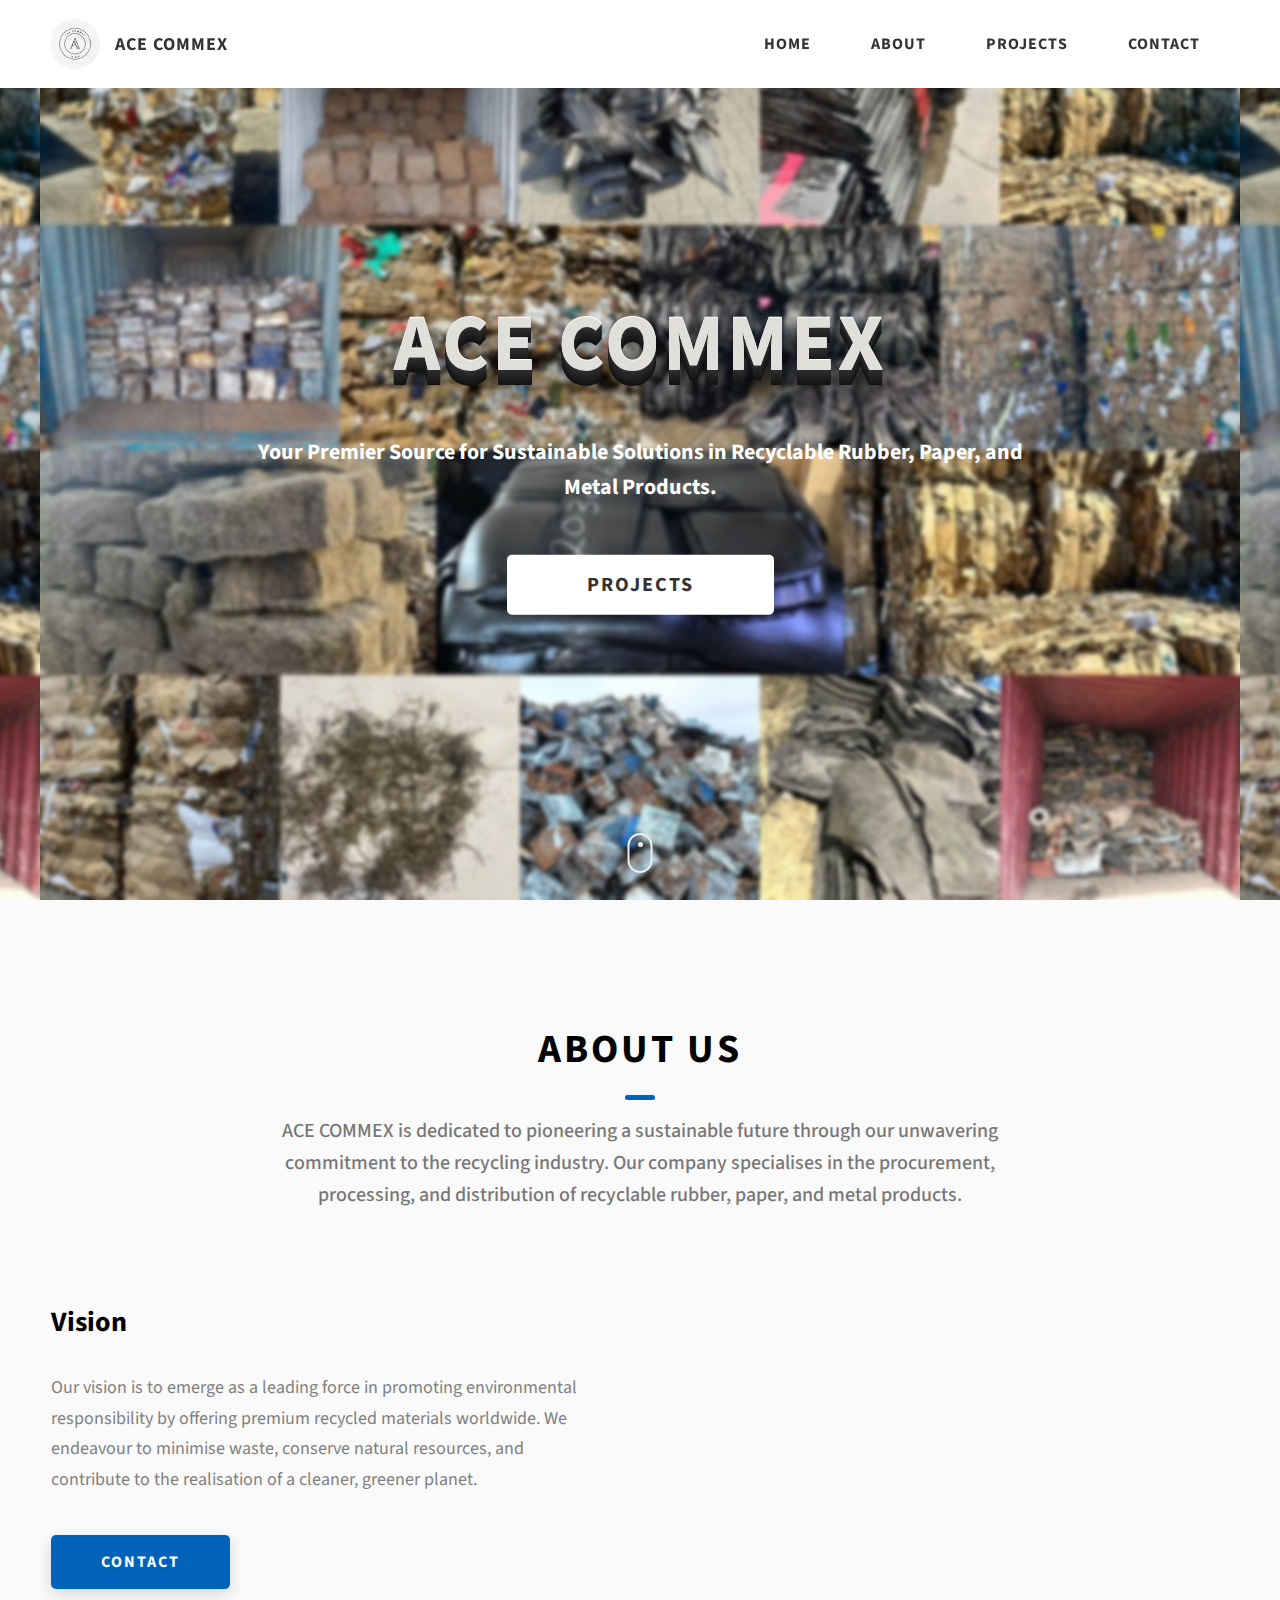
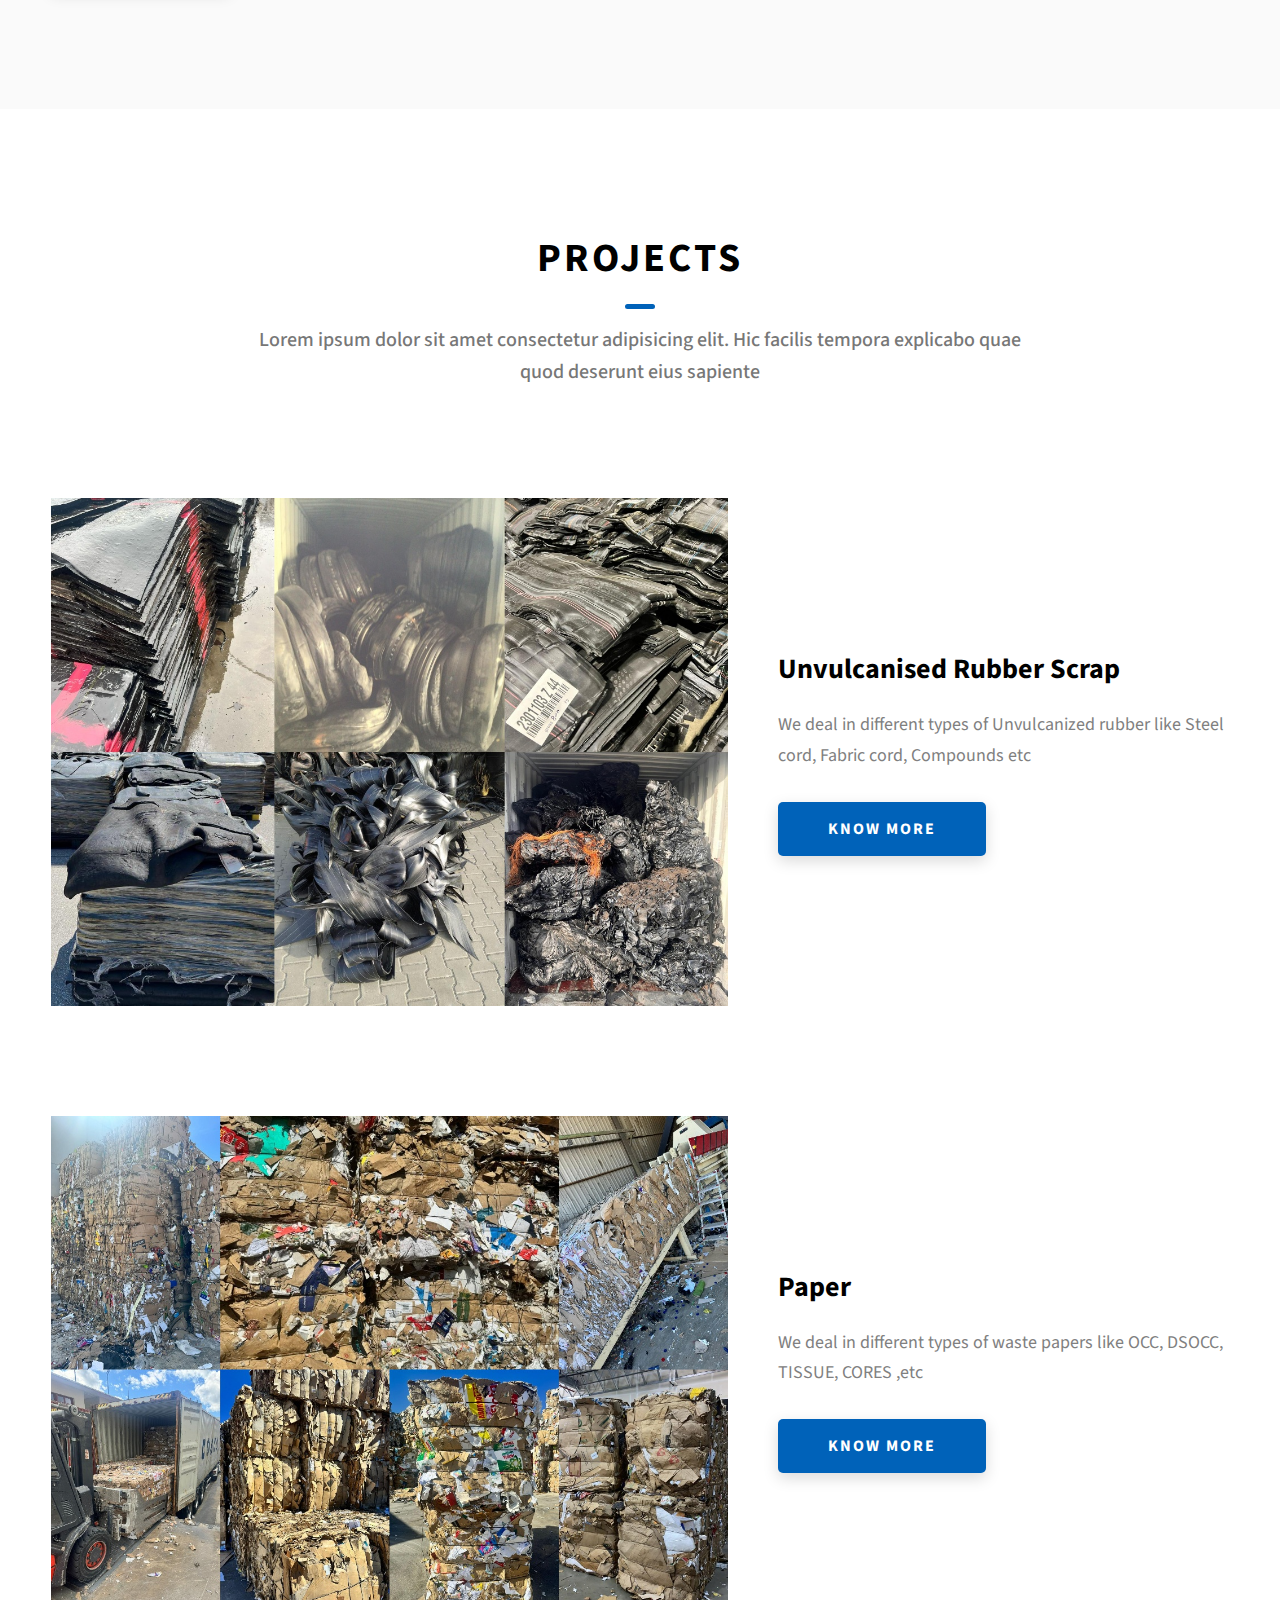
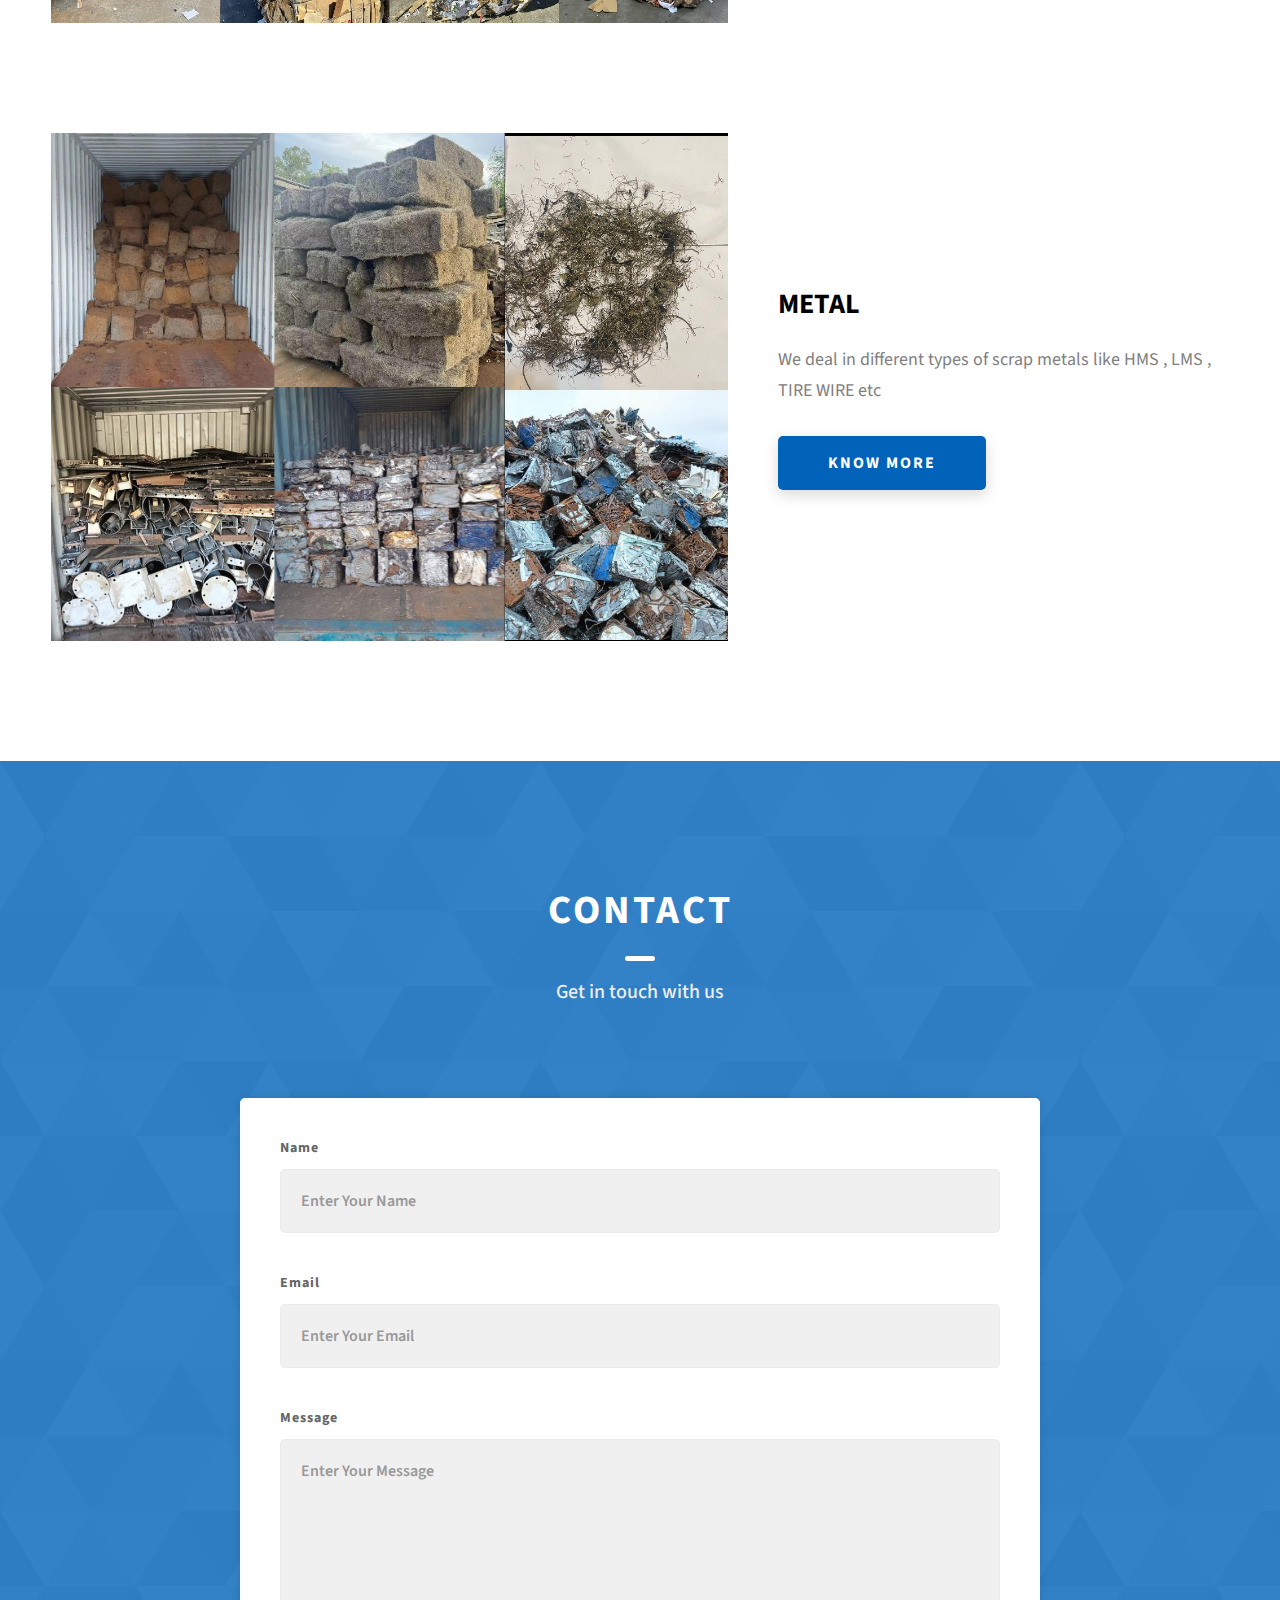
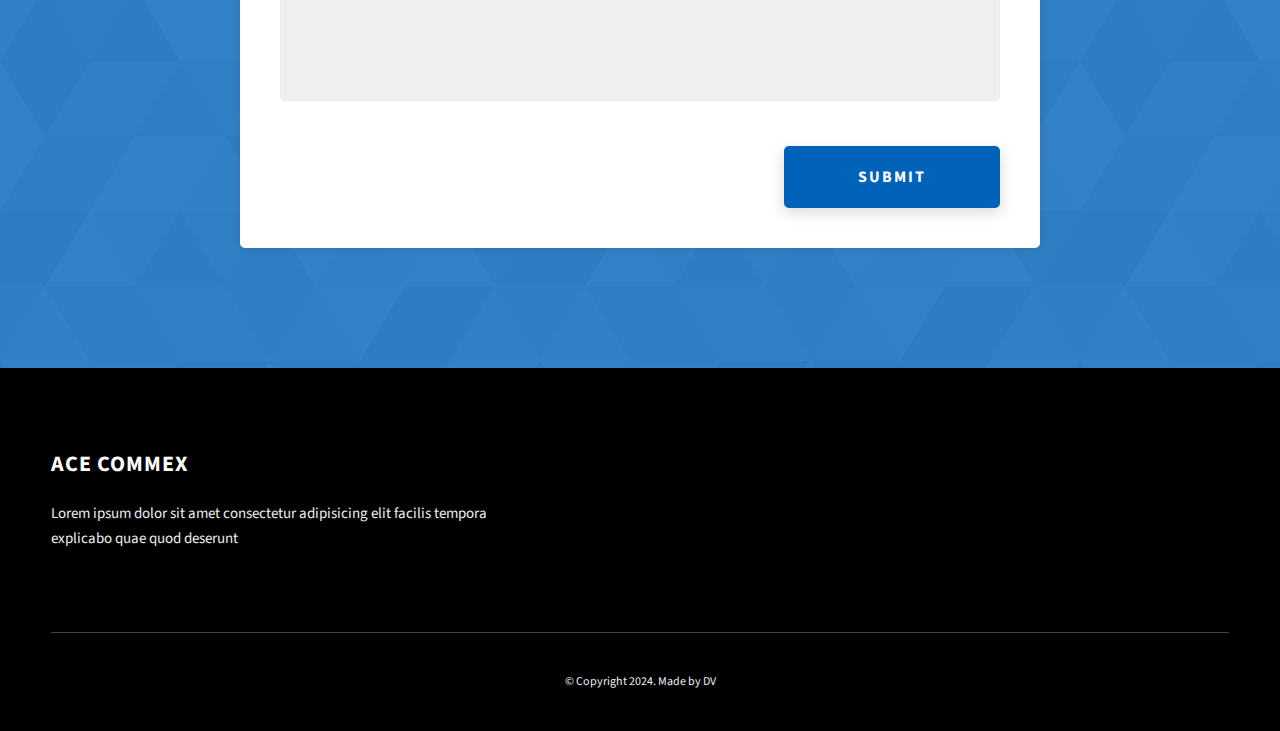
==== index.html @ 1a6a03e4 "first" ====
<!DOCTYPE html>
<html lang="en">
  <head>
    <meta charset="UTF-8" />
    <meta name="viewport" content="width=device-width, initial-scale=1.0" />
    <meta http-equiv="X-UA-Compatible" content="ie=edge" />
    <title>Dopefolio</title>
    <meta name="description" content="Portfolio Template for Developer" />

    <link rel="stylesheet" href="css/style.css" />

    <link rel="preconnect" href="https://fonts.googleapis.com" />
    <link rel="preconnect" href="https://fonts.gstatic.com" crossorigin />
    <link
      href="https://fonts.googleapis.com/css2?family=Source+Sans+Pro:wght@400;600;700;900&display=swap"
      rel="stylesheet"
    />
  </head>
  <body>
    <header class="header">
      <div class="header__content">
        <div class="header__logo-container">
          <div class="header__logo-img-cont">
            <img
              src="./assets/jpeg/logooo.jpg"
              alt="Ram Maheshwari Logo Image"
              class="header__logo-img"
            />
          </div>
          <span class="header__logo-sub">Ace commex</span>
        </div>
        <div class="header__main">
          <ul class="header__links">
            <li class="header__link-wrapper">
              <a href="./index.html" class="header__link"> Home </a>
            </li>
            <li class="header__link-wrapper">
              <a href="./index.html#about" class="header__link">About </a>
            </li>
            <li class="header__link-wrapper">
              <a href="./index.html#projects" class="header__link">
                Projects
              </a>
            </li>
            <li class="header__link-wrapper">
              <a href="./index.html#contact" class="header__link"> Contact </a>
            </li>
          </ul>
          <div class="header__main-ham-menu-cont">
            <img
              src="./assets/svg/ham-menu.svg"
              alt="hamburger menu"
              class="header__main-ham-menu"
            />
            <img
              src="./assets/svg/ham-menu-close.svg"
              alt="hamburger menu close"
              class="header__main-ham-menu-close d-none"
            />
          </div>
        </div>
      </div>
      <div class="header__sm-menu">
        <div class="header__sm-menu-content">
          <ul class="header__sm-menu-links">
            <li class="header__sm-menu-link">
              <a href="./index.html"> Home </a>
            </li>

            <li class="header__sm-menu-link">
              <a href="./index.html#about"> About </a>
            </li>

            <li class="header__sm-menu-link">
              <a href="./index.html#projects"> Projects </a>
            </li>

            <li class="header__sm-menu-link">
              <a href="./index.html#contact"> Contact </a>
            </li>
          </ul>
        </div>
      </div>
    </header>
    <section class="home-hero">
      <div class="home-hero__content">
        <h1 class="heading-primary deepshadow">Ace commex</h1>
        <div class="home-hero__info">
          <p class="text-primary">
            Your Premier Source for Sustainable Solutions in Recyclable Rubber, Paper, and Metal Products.
          </p>
        </div>
        <div class="home-hero__cta">
          <a href="./#projects" class="btn btn--bg">Projects</a>
        </div>
      </div>
      <!-- <div class="home-hero__socials">
        <div class="home-hero__social">
          <a href="#" class="home-hero__social-icon-link">
            <img
              src="./assets/png/linkedin-ico.png"
              alt="icon"
              class="home-hero__social-icon"
            />
          </a>
        </div>
        <div class="home-hero__social">
          <a href="#" class="home-hero__social-icon-link">
            <img
              src="./assets/png/github-ico.png"
              alt="icon"
              class="home-hero__social-icon"
            />
          </a>
        </div>
        <div class="home-hero__social">
          <a href="#" class="home-hero__social-icon-link">
            <img
              src="./assets/png/twitter-ico.png"
              alt="icon"
              class="home-hero__social-icon"
            />
          </a>
        </div>
        <div class="home-hero__social">
          <a href="#" class="home-hero__social-icon-link">
            <img
              src="./assets/png/yt-ico.png"
              alt="icon"
              class="home-hero__social-icon"
            />
          </a>
        </div>
        <div class="home-hero__social">
          <a
            href="#"
            class="home-hero__social-icon-link home-hero__social-icon-link--bd-none"
          >
            <img
              src="./assets/png/insta-ico.png"
              alt="icon"
              class="home-hero__social-icon"
            />
          </a>
        </div>
      </div> -->
      <div class="home-hero__mouse-scroll-cont">
        <div class="mouse"></div>
      </div>
    </section>
    <section id="about" class="about sec-pad">
      <div class="main-container">
        <h2 class="heading heading-sec heading-sec__mb-med">
          <span class="heading-sec__main">About us</span>
          <span class="heading-sec__sub">
            ACE COMMEX  is dedicated to pioneering a sustainable future through our unwavering commitment to the recycling industry. 
            Our company specialises in the procurement, processing, and distribution of recyclable rubber, paper, and metal products.
          </span>
        </h2>
        <div class="about__content">
          <div class="about__content-main">
            <h3 class="about__content-title">Vision</h3>
            <div class="about__content-details">
              <p class="about__content-details-para">
                Our vision is to emerge as a leading force in promoting environmental responsibility by offering premium recycled materials worldwide. 
                We endeavour to minimise waste, conserve natural resources, and contribute to the realisation of a cleaner, greener planet.
              </p>
              <!-- <p class="about__content-details-para">
                I'm a bit of a digital product junky. Over the years, I've used
                hundreds of web and mobile apps in different industries and
                verticals. Feel free to
                <strong>contact</strong> me here.
              </p> -->
            </div>
            <a href="./#contact" class="btn btn--med btn--theme dynamicBgClr"
              >Contact</a
            >
          </div>
          <!-- <div class="about__content-skills">
            <h3 class="about__content-title">My Skills</h3>
            <div class="skills">
              <div class="skills__skill">HTML</div>
              <div class="skills__skill">CSS</div>
              <div class="skills__skill">JavaScript</div>
              <div class="skills__skill">React</div>
              <div class="skills__skill">SASS</div>
              <div class="skills__skill">GIT</div>
              <div class="skills__skill">Shopify</div>
              <div class="skills__skill">Wordpress</div>
              <div class="skills__skill">Google ADS</div>
              <div class="skills__skill">Facebook Ads</div>
              <div class="skills__skill">Android</div>
              <div class="skills__skill">IOS</div>
            </div>
          </div> -->
        </div>
      </div>
    </section>
    <!-- <a href="#" class="scroll-down" address="true"></a> -->
    
    
    <section id="projects" class="projects sec-pad">
      <div class="main-container">
        <h2 class="heading heading-sec heading-sec__mb-bg">
          <span class="heading-sec__main">Projects</span>
          <span class="heading-sec__sub">
            Lorem ipsum dolor sit amet consectetur adipisicing elit. Hic facilis
            tempora explicabo quae quod deserunt eius sapiente
          </span>
        </h2>

        <div class="projects__content">
          <div class="projects__row">
            <div class="projects__row-img-cont">
              <img
                src="./assets/jpeg/collage3.jpg"
                alt="Software Screenshot"
                class="projects__row-img"
                loading="lazy"
              />
            </div>
            <div class="projects__row-content">
              <h3 class="projects__row-content-title">Unvulcanised Rubber Scrap</h3>
              <p class="projects__row-content-desc">
                We deal in different types of Unvulcanized rubber like Steel cord, Fabric cord, Compounds etc
              </p>
              <a
                href="./project-1.html"
                class="btn btn--med btn--theme dynamicBgClr"
                target="_blank"
                >Know More</a
              >
            </div>
          </div>
          <div class="projects__row">
            <div class="projects__row-img-cont">
              <img
              src="./assets/jpeg/collage2.jpg"
              alt="Software Screenshot"
                class="projects__row-img"
                loading="lazy"
              />
            </div>
            <div class="projects__row-content">
              <h3 class="projects__row-content-title">Paper</h3>
              <p class="projects__row-content-desc">
                We deal in different types of waste papers like OCC, DSOCC, TISSUE, CORES ,etc
              </p>
              <a
                href="./project-2.html"
                class="btn btn--med btn--theme dynamicBgClr"
                target="_blank"
                >Know More</a
              >
            </div>
          </div>
          <div class="projects__row">
            <div class="projects__row-img-cont">
              <img
                src="./assets/jpeg/collage.jpg"
                alt="Software Screenshot"
                class="projects__row-img"
                loading="lazy"
              />
            </div>
            <div class="projects__row-content">
              <h3 class="projects__row-content-title">METAL</h3>
              <p class="projects__row-content-desc">
                We deal in different types of scrap metals like HMS , LMS , TIRE WIRE etc
              </p>
              <a
                href="./project-3.html"
                class="btn btn--med btn--theme dynamicBgClr"
                target="_blank"
                >Know More</a
              >
            </div>
          </div>
        </div>
      </div>
    </section>
    <section id="contact" class="contact sec-pad dynamicBg">
      <div class="main-container">
        <h2 class="heading heading-sec heading-sec__mb-med">
          <span class="heading-sec__main heading-sec__main--lt">Contact</span>
          <span class="heading-sec__sub heading-sec__sub--lt">
           Get in touch with us
          </span>
        </h2>
        <div class="contact__form-container">
          <form action="https://api.web3forms.com/submit"  method="POST" class="contact__form">
            <input type="hidden" name="access_key" value="c6e195de-3f0a-4491-9581-ebc31b7818ab">
            <div class="contact__form-field">
              <label class="contact__form-label" for="name">Name</label>
              <input
                required
                placeholder="Enter Your Name"
                type="text"
                class="contact__form-input"
                name="name"
                id="name"
              />
            </div>
            <div class="contact__form-field">
              <label class="contact__form-label" for="email">Email</label>
              <input
                required
                placeholder="Enter Your Email"
                type="text"
                class="contact__form-input"
                name="email"
                id="email"
              />
            </div>
            <div class="contact__form-field">
              <label class="contact__form-label" for="message">Message</label>
              <textarea
                required
                cols="30"
                rows="10"
                class="contact__form-input"
                placeholder="Enter Your Message"
                name="message"
                id="message"
              ></textarea>
            </div>
            <input type="hidden" name="redirect" value="https://web3forms.com/success">
            <button type="submit" class="btn btn--theme contact__btn">
              Submit
            </button>
          </form>
        </div>
      </div>
    </section>
    <footer class="main-footer">
      <div class="main-container">
        <div class="main-footer__upper">
          <!-- <div class="main-footer__row main-footer__row-1">
            <h2 class="heading heading-sm main-footer__heading-sm">
              <span>Social</span>
            </h2>
            <div class="main-footer__social-cont">
              <a target="_blank" rel="noreferrer" href="#">
                <img
                  class="main-footer__icon"
                  src="./assets/png/linkedin-ico.png"
                  alt="icon"
                />
              </a>
              <a target="_blank" rel="noreferrer" href="#">
                <img
                  class="main-footer__icon"
                  src="./assets/png/github-ico.png"
                  alt="icon"
                />
              </a>
              <a target="_blank" rel="noreferrer" href="#">
                <img
                  class="main-footer__icon"
                  src="./assets/png/twitter-ico.png"
                  alt="icon"
                />
              </a>
              <a target="_blank" rel="noreferrer" href="#">
                <img
                  class="main-footer__icon"
                  src="./assets/png/yt-ico.png"
                  alt="icon"
                />
              </a>
              <a target="_blank" rel="noreferrer" href="#">
                <img
                  class="main-footer__icon main-footer__icon--mr-none"
                  src="./assets/png/insta-ico.png"
                  alt="icon"
                />
              </a>
            </div>
          </div> -->
          <div class="main-footer__row main-footer__row-2">
            <h4 class="heading heading-sm text-lt">ACE COMMEX</h4>
            <p class="main-footer__short-desc">
              Lorem ipsum dolor sit amet consectetur adipisicing elit facilis
              tempora explicabo quae quod deserunt
            </p>
          </div>
        </div>

        <!-- If you give me some credit or shoutout here by linking to my website, then it will be a big thing for me and will help me a lot :) -->
        <div class="main-footer__lower">
          &copy; Copyright 2024. Made by DV
          <!-- <a rel="noreferrer" target="_blank" href="https://rammaheshwari.com"
            >Ram Maheshwari</a
          > -->
        </div>
      </div>
    </footer>

    <script src="./index.js"></script>
  </body>
</html>
---- css/style.css ----
/*
0 - 600px:      Phone
600 - 900px:    Tablet portrait
900 - 1200px:   Tablet landscape
[1200 - 1800] is where our normal styles apply
1800px + :      Big desktop
$breakpoint arguement choices:
- phone
- tab-port
- tab-land
- big-desktop

Inside media queries 1em is always 16px i.e 1em = 16px at every screen size only inside media queries

*/
@import url("https://fonts.googleapis.com/css2?family=Lato:wght@900&display=swap");
*,
*::after,
*::before {
  margin: 0;
  padding: 0;
  box-sizing: inherit;
  font-family: inherit; }

html {
  font-size: 62.5%;
  scroll-behavior: smooth; }
  @media only screen and (max-width: 75em) {
    html {
      font-size: 59%; } }
  @media only screen and (max-width: 56.25em) {
    html {
      font-size: 56%; } }
  @media only screen and (min-width: 112.5em) {
    html {
      font-size: 65%; } }

body {
  box-sizing: border-box;
  position: relative;
  line-height: 1.5;
  font-family: sans-serif;
  overflow-x: hidden;
  overflow-y: scroll;
  font-family: 'Source Sans Pro', sans-serif; }

a {
  text-decoration: none;
  color: inherit; }

li {
  list-style: none; }

input:focus,
button:focus,
a:focus,
textarea:focus {
  outline: none; }

button {
  border: none;
  cursor: pointer; }

textarea {
  resize: none; }

  .deepshadow {
    color: #e0dfdc;
    /* background-color: #333; */
    letter-spacing: .1em;
    text-shadow: 
      0 -1px 0 #fff, 
      0 1px 0 #2e2e2e, 
      0 2px 0 #2c2c2c, 
      0 3px 0 #2a2a2a, 
      0 4px 0 #282828, 
      0 5px 0 #262626, 
      0 6px 0 #242424, 
      0 7px 0 #222, 
      0 8px 0 #202020, 
      0 9px 0 #1e1e1e, 
      0 10px 0 #1c1c1c, 
      0 11px 0 #1a1a1a, 
      0 12px 0 #181818, 
      0 13px 0 #161616, 
      0 14px 0 #141414, 
      0 15px 0 #121212, 
      0 22px 30px rgba(0, 0, 0, 0.9);
  }
.heading-primary {
  font-size: 8rem;
  text-transform: uppercase;
  letter-spacing: 3px;
  text-align: center; }
  @media only screen and (max-width: 37.5em) {
    .heading-primary {
      font-size: 4.5rem; } }

.heading-sec__mb-bg {
  margin-bottom: 11rem; }
  @media only screen and (max-width: 56.25em) {
    .heading-sec__mb-bg {
      margin-bottom: 8rem; } }

.heading-sec__mb-med {
  margin-bottom: 9rem; }
  @media only screen and (max-width: 56.25em) {
    .heading-sec__mb-med {
      margin-bottom: 8rem; } }

.heading-sec__main {
  display: block;
  font-size: 4rem;
  text-transform: uppercase;
  letter-spacing: 1px;
  letter-spacing: 3px;
  text-align: center;
  margin-bottom: 3.5rem;
  position: relative; }
  .heading-sec__main--lt {
    color: #fff; }
    .heading-sec__main--lt::after {
      content: '';
      background: #fff !important; }
  .heading-sec__main::after {
    content: '';
    position: absolute;
    top: calc(100% + 1.5rem);
    height: 5px;
    width: 3rem;
    background: #0062b9;
    left: 50%;
    transform: translateX(-50%);
    border-radius: 5px; }
    @media only screen and (max-width: 37.5em) {
      .heading-sec__main::after {
        top: calc(100% + 1.2rem); } }

.heading-sec__sub {
  display: block;
  text-align: center;
  color: #777;
  font-size: 2rem;
  font-weight: 500;
  max-width: 80rem;
  margin: auto;
  line-height: 1.6; }
  @media only screen and (max-width: 37.5em) {
    .heading-sec__sub {
      font-size: 1.8rem; } }
  .heading-sec__sub--lt {
    color: #eee; }

.heading-sm {
  font-size: 2.2rem;
  text-transform: uppercase;
  letter-spacing: 1px; }

.main-container {
  max-width: 120rem;
  margin: auto;
  width: 92%; }

.btn {
  background: #fff;
  color: #333;
  text-transform: uppercase;
  letter-spacing: 2px;
  display: inline-block;
  font-weight: 700;
  border-radius: 5px;
  box-shadow: 0 5px 15px 0 rgba(0, 0, 0, 0.15);
  transition: transform .3s; }
  .btn:hover {
    transform: translateY(-3px); }
  .btn--bg {
    padding: 1.5rem 8rem;
    font-size: 2rem; }
  .btn--med {
    padding: 1.5rem 5rem;
    font-size: 1.6rem; }
  .btn--theme {
    background: #0062b9;
    color: #fff; }
  .btn--theme-inv {
    color: #0062b9;
    background: #fff;
    border: 2px solid #0062b9;
    box-shadow: none;
    padding: calc(1.5rem - 2px) calc(5rem - 2px); }

.sec-pad {
  padding: 12rem 0; }
  @media only screen and (max-width: 56.25em) {
    .sec-pad {
      padding: 8rem 0; } }

.text-primary {
  color: #fff;
  font-size: 2.2rem;
  
  font-weight: 700;

  text-align: center;
  width: 100%;
  line-height: 1.6; }
  @media only screen and (max-width: 37.5em) {
    .text-primary {
      font-size: 2rem; } }

.d-none {
  display: none; }

.dash{
  font-size: 13px;
  padding: 3px;

}

.home-hero {
  color: #fff;
  /* background: linear-gradient(to right, rgba(0, 98, 185, 0.8), rgba(0, 98, 185, 0.8)), url(../../assets/svg/common-bg.svg); */
  background-image:url(../assets/jpeg/collage6\ \(1\).jpg);
  
  /* -webkit-filter: blur(8px); */
  background-position: center;
  height: 100vh;
  min-height: 80rem;
  max-height: 120rem;
  position: relative; }
  @media only screen and (max-width: 37.5em) {
    .home-hero {
      height: unset;
      min-height: unset; } }
  .home-hero__socials {
    position: absolute;
    top: 50%;
    border: 2px solid #eee;
    border-left: 2px solid #eee;
    transform: translateY(-50%); }
    @media only screen and (max-width: 56.25em) {
      .home-hero__socials {
        display: none; } }
  .home-hero__mouse-scroll-cont {
    position: absolute;
    bottom: 3%;
    left: 50%;
    transform: translateX(-50%); }
    @media only screen and (max-width: 37.5em) {
      .home-hero__mouse-scroll-cont {
        display: none; } }
  .home-hero__social {
    width: 5rem; }
  .home-hero__social-icon-link {
    width: 100%;
    display: block;
    padding: 1.2rem;
    border-bottom: 2px solid #eee;
    transition: background .3s; }
    .home-hero__social-icon-link:hover {
      background: rgba(255, 255, 255, 0.1); }
    .home-hero__social-icon-link--bd-none {
      border-bottom: 0; }
  .home-hero__social-icon {
    width: 100%; }
  .home-hero__content {
    position: absolute;
    top: 50%;
    left: 50%;
    transform: translate(-50%, -50%);
    max-width: 90rem;
    width: 92%; }
    @media only screen and (max-width: 37.5em) {
      .home-hero__content {
        padding: 19rem 0 13rem 0;
        margin: auto;
        position: static;
        transform: translate(0, 0); } }
  .home-hero__info {
    margin: 3rem auto 0 auto;
    max-width: 80rem; }
  .home-hero__cta {
    margin-top: 5rem;
    text-align: center; }

.about {
  background: #fafafa; }
  .about__content {
    display: grid;
    grid-template-columns: 1fr 1fr;
    grid-gap: 10rem; }
    @media only screen and (max-width: 56.25em) {
      .about__content {
        grid-template-columns: 1fr;
        grid-gap: 8rem; } }
    .about__content-title {
      font-weight: 700;
      font-size: 2.8rem;
      margin-bottom: 3rem; }
      @media only screen and (max-width: 37.5em) {
        .about__content-title {
          font-size: 2.4rem; } }
    .about__content-details-para {
      font-size: 1.8rem;
      color: grey;
      max-width: 60rem;
      line-height: 1.7;
      margin-bottom: 1rem; }
      .about__content-details-para--hl {
        font-weight: 700;
        margin: 0 3px; }
      .about__content-details-para:last-child {
        margin-bottom: 4rem; }

.projects__row {
  display: grid;
  grid-template-columns: 1.5fr 1fr;
  grid-gap: 5rem;
  margin-bottom: 11rem; }
  @media only screen and (max-width: 56.25em) {
    .projects__row {
      grid-template-columns: 1fr;
      grid-gap: 2rem;
      margin-bottom: 8rem; } }
  @media only screen and (max-width: 56.25em) {
    .projects__row {
      text-align: center; } }
  .projects__row:last-child {
    margin-bottom: 0; }
  .projects__row-img-cont {
    overflow: hidden; }
  .projects__row-img {
    width: 100%;
    display: block;
    object-fit: cover; }
  .projects__row-content {
    padding: 2rem 0;
    display: flex;
    justify-content: center;
    flex-direction: column;
    align-items: flex-start; }
    @media only screen and (max-width: 56.25em) {
      .projects__row-content {
        align-items: center; } }
    .projects__row-content-title {
      font-weight: 700;
      font-size: 2.8rem;
      margin-bottom: 2rem; }
      @media only screen and (max-width: 37.5em) {
        .projects__row-content-title {
          font-size: 2.4rem; } }
    .projects__row-content-desc {
      font-size: 1.8rem;
      color: grey;
      max-width: 60rem;
      line-height: 1.7;
      margin-bottom: 3rem; }
      @media only screen and (max-width: 37.5em) {
        .projects__row-content-desc {
          font-size: 1.7rem; } }

.contact {
  background: linear-gradient(to right, rgba(0, 98, 185, 0.8), rgba(0, 98, 185, 0.8)), url(../../assets/svg/common-bg.svg);
  background-size: cover;
  background-position: center; }
  .contact__form-container {
    box-shadow: 0 0 10px rgba(0, 0, 0, 0.1);
    background: white;
    padding: 4rem;
    margin-top: 6rem;
    max-width: 80rem;
    text-align: right;
    width: 95%;
    border-radius: 5px;
    margin: 5rem auto 0 auto; }
    @media only screen and (max-width: 37.5em) {
      .contact__form-container {
        padding: 3rem; } }
  .contact__form-field {
    margin-bottom: 4rem; }
    @media only screen and (max-width: 37.5em) {
      .contact__form-field {
        margin-bottom: 3rem; } }
  .contact__form-label {
    color: #666;
    font-size: 1.4rem;
    letter-spacing: 1px;
    font-weight: 700;
    margin-bottom: 1rem;
    display: block;
    text-align: left; }
  .contact__form-input {
    color: #333;
    padding: 2rem;
    width: 100%;
    border: 1px solid #ebebeb;
    font-size: 1.6rem;
    letter-spacing: 0px;
    background: #f0f0f0;
    border-radius: 5px;
    font-weight: 600;
    /* Code for Modern Browsers */
    /* Code for WebKit, Blink, Edge */
    /* Code for Internet Explorer 10-11 */
    /* Code for Microsoft Edge */
    /* Code for Mozilla Firefox 4 to 18 */
    /* Code for Mozilla Firefox 19+ */ }
    .contact__form-input::placeholder {
      color: #999;
      font-weight: 600;
      font-size: 1.6rem; }
    .contact__form-input::-webkit-input-placeholder {
      color: #999;
      font-weight: 600;
      font-size: 1.6rem; }
    .contact__form-input:-ms-input-placeholder {
      color: #999;
      font-weight: 600;
      font-size: 1.6rem; }
    .contact__form-input::-ms-input-placeholder {
      color: #999;
      font-weight: 600;
      font-size: 1.6rem; }
    .contact__form-input:-moz-placeholder {
      opacity: 1;
      color: #999;
      font-weight: 600;
      font-size: 1.6rem; }
    .contact__form-input::-moz-placeholder {
      opacity: 1;
      color: #999;
      font-weight: 600;
      font-size: 1.6rem; }
  .contact__btn {
    width: 30%;
    padding: 2rem 4rem;
    font-size: 1.6rem; }
    @media only screen and (max-width: 37.5em) {
      .contact__btn {
        width: 100%; } }

        .left{
          background-color: #0062b9;
        }
        .right{
          background-color: #000;
        }
.project-cs-hero {
  color: #fff;
  /* background: linear-gradient(to right, rgba(0, 98, 185, 0.8), rgba(0, 98, 185, 0.8)), url(../../assets/svg/common-bg.svg); */
  background-size: cover;
  background-position: center;
  position: relative; 
}
  @media only screen and (max-width: 37.5em) {
    .project-cs-hero {
      height: unset;
      min-height: unset; } }
  .project-cs-hero__content {
    padding: 25rem 0 17rem 0;
    max-width: 90rem;
    width: 92%;
    margin: auto; }
    @media only screen and (max-width: 37.5em) {
      .project-cs-hero__content {
        padding: 19rem 0 13rem 0;
        margin: auto;
        position: static;
        transform: translate(0, 0); } }
  .project-cs-hero__info {
    margin: 3rem auto 0 auto;
    max-width: 80rem; }
  .project-cs-hero__cta {
    margin-top: 5rem;
    text-align: center; }

.project-details__content {
  padding: 8rem 0;
  max-width: 90rem;
  margin: auto; }
  .project-details__content-title {
    font-weight: 700;
    font-size: 2.8rem;
    margin-bottom: 3rem; }
    @media only screen and (max-width: 37.5em) {
      .project-details__content-title {
        font-size: 2.4rem; } }

.project-details__showcase-img-cont {
  width: 100%;
  margin-bottom: 6rem; }

.project-details__showcase-img {
  width: 100%; }

.project-details__content-main {
  width: 100%;
  max-width: 70rem;
  margin: auto; }

.project-details__desc {
  margin: 0 0 7rem 0; }
  .project-details__desc-para {
    font-size: 1.8rem;
    line-height: 1.7;
    color: grey;
    margin-bottom: 2rem; }


    .scroll-down {
      opacity: 1;
      -webkit-transition: all .5s ease-in 3s;
      transition: all .5s ease-in 3s;
    }
    
    .scroll-down {
      position: absolute;
      bottom: 30px;
      left: 50%;
      margin-left: -16px;
      display: block;
      width: 32px;
      height: 32px;
      border: 2px solid #780000;
      background-size: 14px auto;
      border-radius: 50%;
      z-index: 2;
      -webkit-animation: bounce 2s infinite 2s;
      animation: bounce 2s infinite 2s;
      -webkit-transition: all .2s ease-in;
      transition: all .2s ease-in;
      transform: scale(1)
    }
    
    .scroll-down:before {
        position: absolute;
        top: calc(50% - 8px);
        left: calc(50% - 6px);
        transform: rotate(-45deg);
        display: block;
        width: 12px;
        height: 12px;
        content: "";
        border: 2px solid white;
        border-width: 0px 0 2px 2px;
    }
    
    @keyframes bounce {
      0%,
      100%,
      20%,
      50%,
      80% {
        -webkit-transform: translateY(0);
        -ms-transform: translateY(0);
        transform: translateY(0);
      }
      40% {
        -webkit-transform: translateY(-10px);
        -ms-transform: translateY(-10px);
        transform: translateY(-10px);
      }
      60% {
        -webkit-transform: translateY(-5px);
        -ms-transform: translateY(-5px);
        transform: translateY(-5px);
      }
    }



    

.project-details__tools-used {
  margin: 0 0 7rem 0; }
  .project-details__tools-used-list {
    display: flex;
    flex-wrap: wrap; }
  .project-details__tools-used-item {
    padding: 1rem 2rem;
    margin-bottom: 1.5rem;
    margin-right: 1.5rem;
    font-size: 1.6rem;
    background: rgba(153, 153, 153, 0.2);
    border-radius: 5px;
    font-weight: 600;
    color: #777; }

.project-details__links {
  margin: 0 0; }
  .project-details__links-btn {
    margin-right: 2rem; }
    @media only screen and (max-width: 37.5em) {
      .project-details__links-btn {
        margin-right: 0;
        width: 70%;
        margin-bottom: 2rem;
        text-align: center; } }
    .project-details__links-btn:last-child {
      margin: 0; }
      @media only screen and (max-width: 37.5em) {
        .project-details__links-btn:last-child {
          margin: 0; } }

.header {
  position: fixed;
  width: 100%;
  z-index: 1000;
  background: #000;
  background: #fff;
  box-shadow: 0 10px 100px rgba(0, 0, 0, 0.1); }
  .header__content {
    display: flex;
    align-items: center;
    justify-content: space-between;
    padding: 1rem 5rem; }
    @media only screen and (max-width: 56.25em) {
      .header__content {
        padding: 0 2rem; } }
  .header__logo-container {
    display: flex;
    align-items: center;
    cursor: pointer;
    color: #333;
    transition: color .3s; }
    .header__logo-container:hover {
      color: #0062b9; }
  .header__logo-img-cont {
    width: 5rem;
    height: 5rem;
    border-radius: 50px;
    overflow: hidden;
    margin-right: 1.5rem;
    background: #0062b9; }
    @media only screen and (max-width: 56.25em) {
      .header__logo-img-cont {
        width: 4.5rem;
        height: 4.5rem;
        margin-right: 1.2rem; } }
  .header__logo-img {
    width: 100%;
    height: 100%;
    object-fit: cover;
    object-position: center;
    display: block; }
  .header__logo-sub {
    font-size: 1.8rem;
    text-transform: uppercase;
    font-weight: 700;
    letter-spacing: 1px; }
  .header__links {
    display: flex; }
    @media only screen and (max-width: 37.5em) {
      .header__links {
        display: none; } }
  .header__link {
    padding: 2.2rem 3rem;
    display: inline-block;
    font-size: 1.6rem;
    color: #333;
    text-transform: uppercase;
    letter-spacing: 1px;
    font-weight: 700;
    transition: color .3s; }
    .header__link:hover {
      color: #0062b9; }
    @media only screen and (max-width: 56.25em) {
      .header__link {
        padding: 3rem 1.8rem;
        font-size: 1.5rem; } }
  .header__main-ham-menu-cont {
    display: none;
    width: 3rem;
    padding: 2.2rem 0; }
    @media only screen and (max-width: 37.5em) {
      .header__main-ham-menu-cont {
        display: block; } }
  .header__main-ham-menu {
    width: 100%; }
  .header__main-ham-menu-close {
    width: 100%; }
  .header__sm-menu {
    background: #fff;
    position: absolute;
    width: 100%;
    top: 100%;
    visibility: hidden;
    opacity: 0;
    transition: all .3s;
    box-shadow: 0px 5px 5px 0px rgba(0, 0, 0, 0.1);
    -webkit-box-shadow: 0px 5px 5px 0px rgba(0, 0, 0, 0.1);
    -moz-box-shadow: 0px 5px 5px 0px rgba(0, 0, 0, 0.1); }
    .header__sm-menu--active {
      visibility: hidden;
      opacity: 0; }
      @media only screen and (max-width: 37.5em) {
        .header__sm-menu--active {
          visibility: visible;
          opacity: 1; } }
  .header__sm-menu-link a {
    display: block;
    text-decoration: none;
    padding: 2.5rem 3rem;
    font-size: 1.6rem;
    color: #333;
    text-align: right;
    border-bottom: 1px solid #eee;
    font-weight: 700;
    text-transform: uppercase;
    letter-spacing: 2px;
    transition: color .3s; }
    .header__sm-menu-link a:hover {
      color: #0062b9; }
  .header__sm-menu-link:first-child a {
    border-top: 1px solid #eee; }
  .header__sm-menu-link-last {
    border-bottom: 0; }

.main-footer {
  background: #000;
  color: #fff; }
  .main-footer__upper {
    display: flex;
    justify-content: space-between;
    padding: 8rem 0; }
    @media only screen and (max-width: 56.25em) {
      .main-footer__upper {
        padding: 6rem 0; } }
    @media only screen and (max-width: 37.5em) {
      .main-footer__upper {
        display: block; } }
  .main-footer__row-1 {
    order: 2; }
    @media only screen and (max-width: 56.25em) {
      .main-footer__row-1 {
        margin-bottom: 5rem; } }
  .main-footer__row-2 {
    width: 40%;
    order: 1;
    max-width: 50rem; }
    @media only screen and (max-width: 56.25em) {
      .main-footer__row-2 {
        width: 100%; } }
  .main-footer__short-desc {
    margin-top: 2rem;
    color: #eee;
    font-size: 1.5rem;
    line-height: 1.7; }
  .main-footer__social-cont {
    margin-top: 2rem; }
  .main-footer__icon {
    margin-right: 1rem;
    width: 2.5rem; }
    .main-footer__icon--mr-none {
      margin-right: 0; }
  .main-footer__lower {
    padding: 4rem 0;
    border-top: 1px solid #444;
    color: #eee;
    font-size: 1.2rem;
    text-align: left;
    text-align: center; }
    .main-footer__lower a {
      text-decoration: underline;
      font-weight: bold;
      margin-left: 2px; }
    @media only screen and (max-width: 56.25em) {
      .main-footer__lower {
        padding: 3.5rem 0; } }

.skills {
  display: flex;
  flex-wrap: wrap; }
  .skills__skill {
    padding: 1rem 2rem;
    margin-bottom: 1.5rem;
    margin-right: 1.5rem;
    font-size: 1.6rem;
    background: rgba(153, 153, 153, 0.2);
    border-radius: 5px;
    font-weight: 600;
    color: #777; }

.mouse {
  width: 25px;
  height: 40px;
  border: 2px solid #eee;
  border-radius: 60px;
  position: relative;
  overflow: hidden; }
  .mouse::before {
    content: '';
    width: 5px;
    height: 5px;
    position: absolute;
    top: 7px;
    left: 50%;
    transform: translateX(-50%);
    background-color: #eee;
    border-radius: 50%;
    opacity: 1;
    animation: wheel 1.3s infinite;
    -webkit-animation: wheel 1.3s infinite; }

@keyframes wheel {
  to {
    opacity: 0;
    top: 27px; } }

@-webkit-keyframes wheel {
  to {
    opacity: 0;
    top: 27px; } }
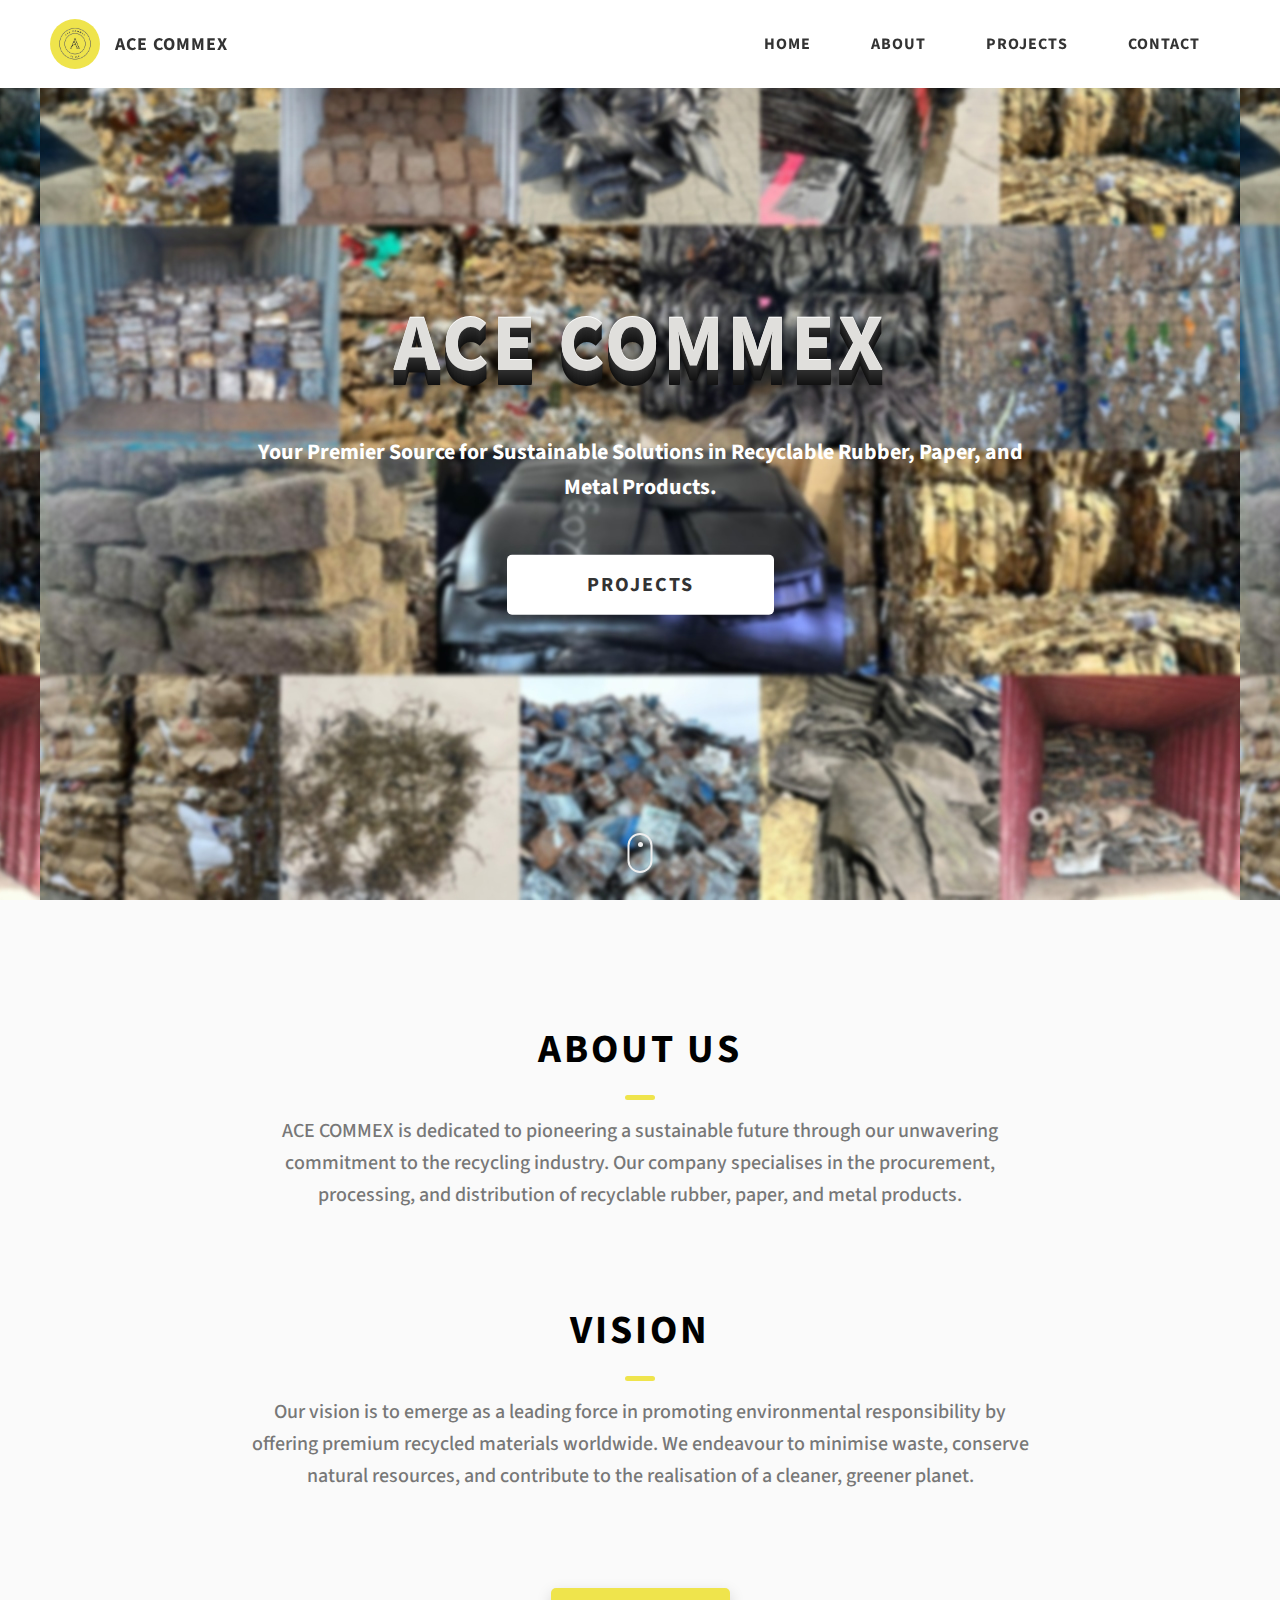
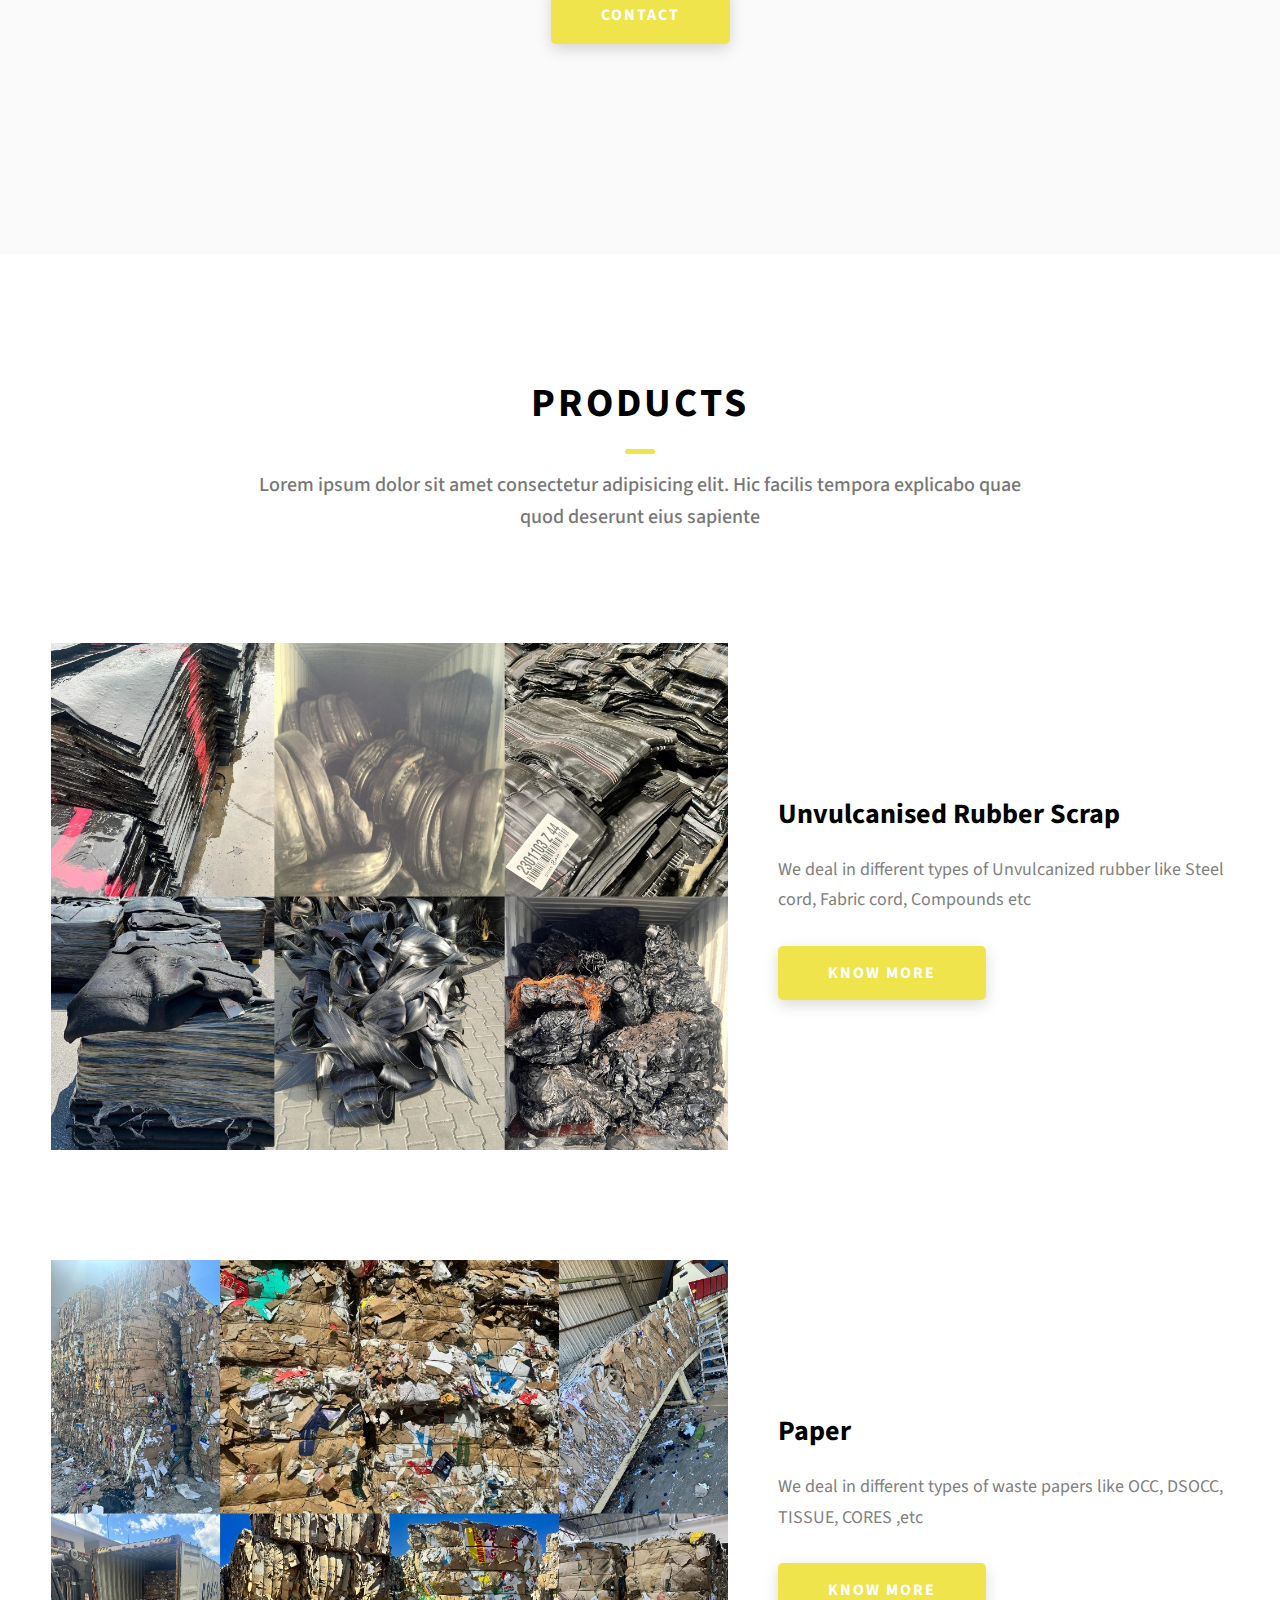
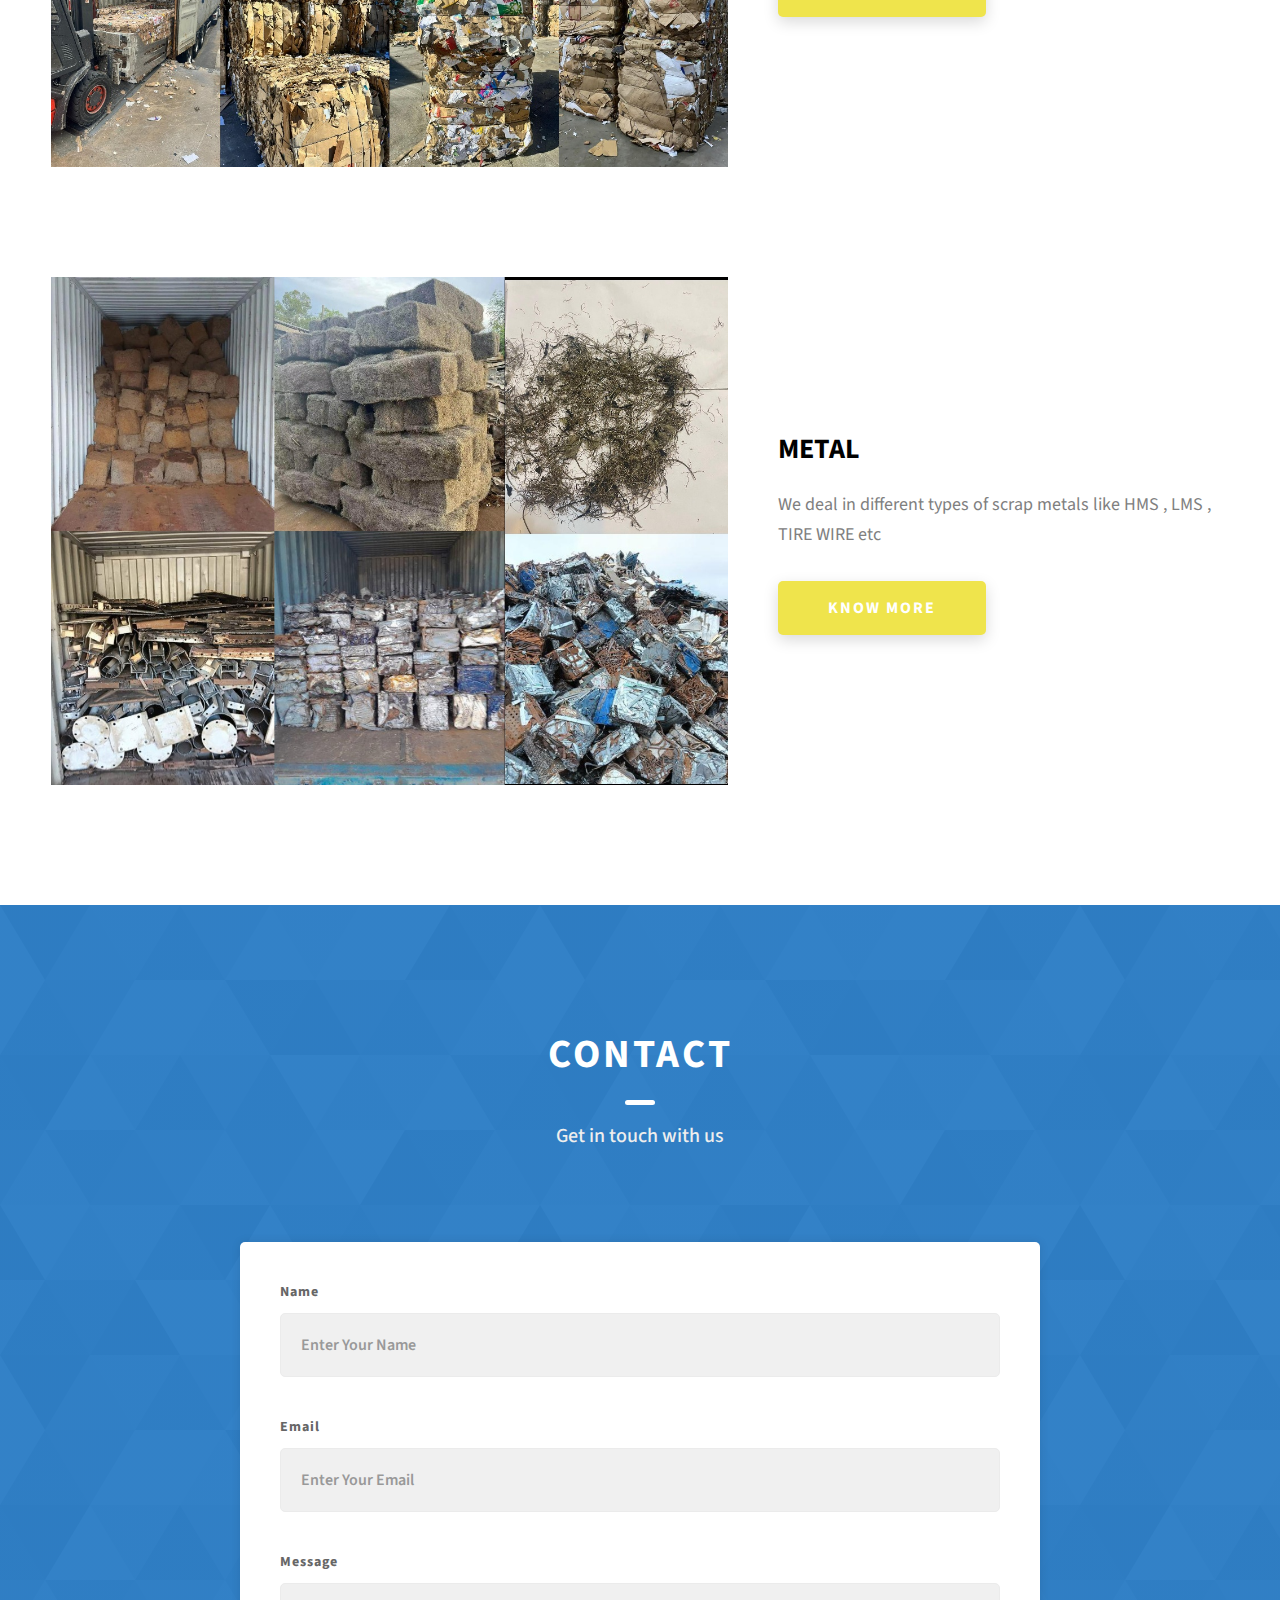
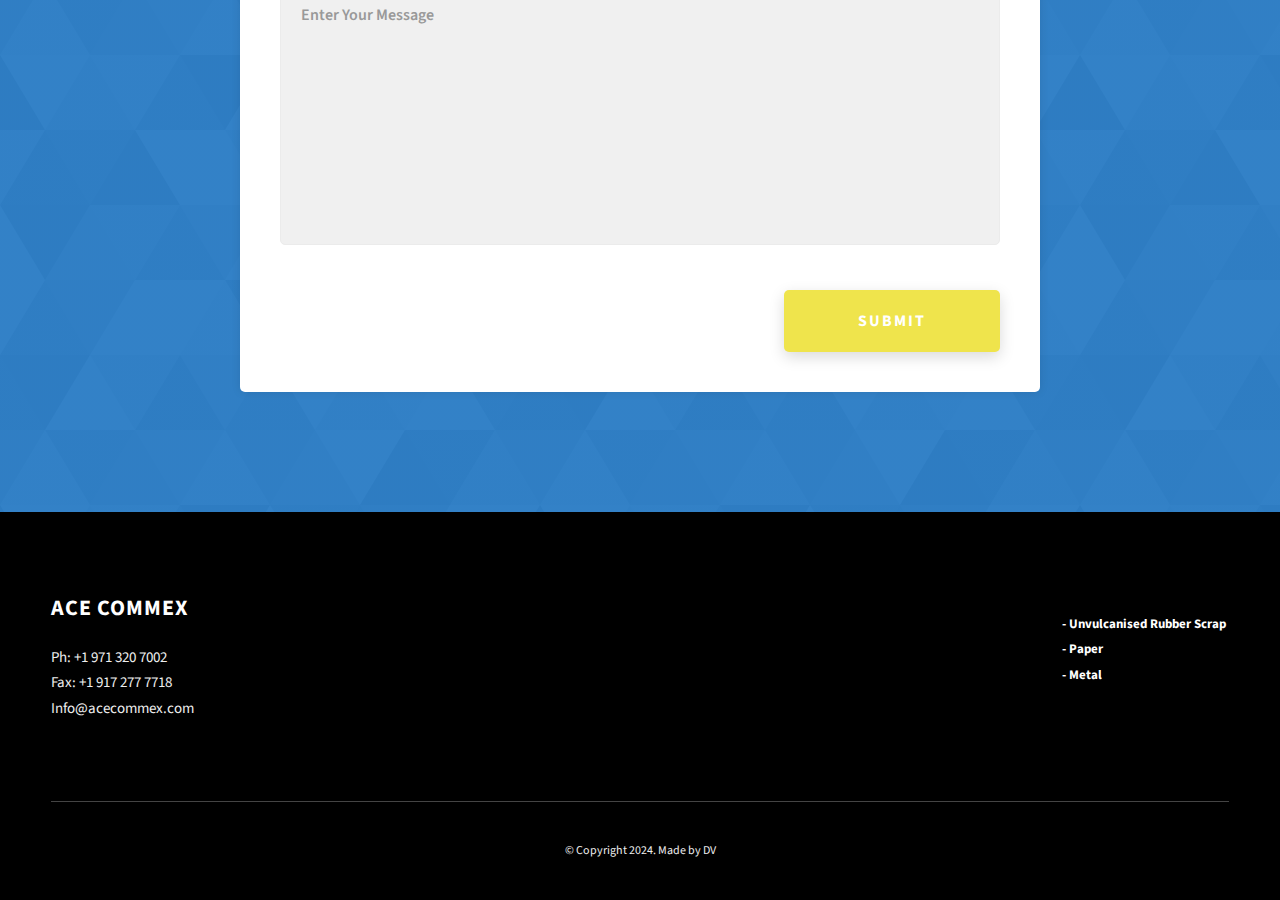
==== commit 5ac2d67f: "fourth" ====
--- a/index.html
+++ b/index.html
@@ -22,12 +22,14 @@
         <div class="header__logo-container">
           <div class="header__logo-img-cont">
             <img
-              src="./assets/jpeg/logooo.jpg"
+              src="./assets/jpeg/logooo (1).jpg"
               alt="Ram Maheshwari Logo Image"
               class="header__logo-img"
             />
           </div>
-          <span class="header__logo-sub">Ace commex</span>
+          <a target="_blank" href="./index.html">
+            <span  class="header__logo-sub">Ace commex</span>
+          </a>
         </div>
         <div class="header__main">
           <ul class="header__links">
@@ -72,7 +74,7 @@
             </li>
 
             <li class="header__sm-menu-link">
-              <a href="./index.html#projects"> Projects </a>
+              <a href="./index.html#projects"> Products </a>
             </li>
 
             <li class="header__sm-menu-link">
@@ -157,14 +159,26 @@
             Our company specialises in the procurement, processing, and distribution of recyclable rubber, paper, and metal products.
           </span>
         </h2>
+        <h2 class="heading heading-sec heading-sec__mb-med">
+          <span class="heading-sec__main">Vision</span>
+          <span class="heading-sec__sub">
+            Our vision is to emerge as a leading force in promoting environmental responsibility by offering premium recycled materials worldwide. 
+We endeavour to minimise waste, conserve natural resources, and contribute to the realisation of a cleaner, greener planet. <br><br><br><br>
+            <a href="./#contact" class="btn btn--med btn--theme dynamicBgClr"
+              >Contact</a
+            >
+          </span>
+          
+        </h2>
+        
         <div class="about__content">
           <div class="about__content-main">
-            <h3 class="about__content-title">Vision</h3>
+            <!-- <h3 class="about__content-title">Vision</h3> -->
             <div class="about__content-details">
-              <p class="about__content-details-para">
+              <!-- <p class="about__content-details-para">
                 Our vision is to emerge as a leading force in promoting environmental responsibility by offering premium recycled materials worldwide. 
                 We endeavour to minimise waste, conserve natural resources, and contribute to the realisation of a cleaner, greener planet.
-              </p>
+              </p> -->
               <!-- <p class="about__content-details-para">
                 I'm a bit of a digital product junky. Over the years, I've used
                 hundreds of web and mobile apps in different industries and
@@ -172,9 +186,8 @@
                 <strong>contact</strong> me here.
               </p> -->
             </div>
-            <a href="./#contact" class="btn btn--med btn--theme dynamicBgClr"
-              >Contact</a
-            >
+            
+            
           </div>
           <!-- <div class="about__content-skills">
             <h3 class="about__content-title">My Skills</h3>
@@ -202,7 +215,7 @@
     <section id="projects" class="projects sec-pad">
       <div class="main-container">
         <h2 class="heading heading-sec heading-sec__mb-bg">
-          <span class="heading-sec__main">Projects</span>
+          <span class="heading-sec__main">Products</span>
           <span class="heading-sec__sub">
             Lorem ipsum dolor sit amet consectetur adipisicing elit. Hic facilis
             tempora explicabo quae quod deserunt eius sapiente
@@ -332,61 +345,69 @@
         </div>
       </div>
     </section>
+    <div class="footer"></div>
     <footer class="main-footer">
       <div class="main-container">
         <div class="main-footer__upper">
-          <!-- <div class="main-footer__row main-footer__row-1">
+          <div class="main-footer__row main-footer__row-1">
             <h2 class="heading heading-sm main-footer__heading-sm">
-              <span>Social</span>
+              <!-- <span>Social</span> -->
             </h2>
             <div class="main-footer__social-cont">
               <a target="_blank" rel="noreferrer" href="#">
-                <img
+                <!-- <img
                   class="main-footer__icon"
                   src="./assets/png/linkedin-ico.png"
                   alt="icon"
-                />
+                /> -->
               </a>
               <a target="_blank" rel="noreferrer" href="#">
-                <img
+                <!-- <img
                   class="main-footer__icon"
                   src="./assets/png/github-ico.png"
                   alt="icon"
-                />
-              </a>
-              <a target="_blank" rel="noreferrer" href="#">
-                <img
+                /> -->
+              </a>
+              <a target="_blank" href="./project-1.html">
+                <!-- <img
                   class="main-footer__icon"
                   src="./assets/png/twitter-ico.png"
                   alt="icon"
-                />
-              </a>
-              <a target="_blank" rel="noreferrer" href="#">
-                <img
+                /> -->
+                <h1 class="dash">- Unvulcanised Rubber Scrap</h1>
+              </a>
+              <a target="_blank" href="./project-2.html">
+                <!-- <img
                   class="main-footer__icon"
                   src="./assets/png/yt-ico.png"
                   alt="icon"
-                />
-              </a>
-              <a target="_blank" rel="noreferrer" href="#">
-                <img
+                /> -->
+                <h1 class="dash">- Paper</h1>
+              </a>
+              <a target="_blank" href="./project-3.html">
+                <!-- <img
                   class="main-footer__icon main-footer__icon--mr-none"
                   src="./assets/png/insta-ico.png"
                   alt="icon"
-                />
-              </a>
-            </div>
-          </div> -->
+                /> -->
+                <h1 class="dash">- Metal</h1>
+              </a>
+            </div>
+          </div>
           <div class="main-footer__row main-footer__row-2">
             <h4 class="heading heading-sm text-lt">ACE COMMEX</h4>
             <p class="main-footer__short-desc">
-              Lorem ipsum dolor sit amet consectetur adipisicing elit facilis
-              tempora explicabo quae quod deserunt
+              Ph: +1 971 320 7002
+              <br>
+              Fax: +1 917 277 7718
+              <br>
+              <a href="mailto:Info@acecommex.com">Info@acecommex.com</a>
+
             </p>
-          </div>
-        </div>
-
-        <!-- If you give me some credit or shoutout here by linking to my website, then it will be a big thing for me and will help me a lot :) -->
+            
+          </div>
+        </div>
+
         <div class="main-footer__lower">
           &copy; Copyright 2024. Made by DV
           <!-- <a rel="noreferrer" target="_blank" href="https://rammaheshwari.com"
@@ -395,7 +416,23 @@
         </div>
       </div>
     </footer>
-
-    <script src="./index.js"></script>
+		<script type="text/javascript" src="javascript.js"></script>
+		<script src="https://ajax.googleapis.com/ajax/libs/jquery/1.10.2/jquery.min.js"></script>
+<script>
+$(function() {
+  $('a[href*=#]:not([href=#])').click(function() {
+    if (location.pathname.replace(/^\//,'') == this.pathname.replace(/^\//,'') && location.hostname == this.hostname) {
+      var target = $(this.hash);
+      target = target.length ? target : $('[name=' + this.hash.slice(1) +']');
+      if (target.length) {
+        $('html,body').animate({
+          scrollTop: target.offset().top
+        }, 1000);
+        return false;
+      }
+    }
+  });
+});
+</script>
   </body>
 </html>
--- a/css/style.css
+++ b/css/style.css
@@ -128,7 +128,7 @@
     top: calc(100% + 1.5rem);
     height: 5px;
     width: 3rem;
-    background: #0062b9;
+    background: #efe44c;
     left: 50%;
     transform: translateX(-50%);
     border-radius: 5px; }
@@ -180,12 +180,12 @@
     padding: 1.5rem 5rem;
     font-size: 1.6rem; }
   .btn--theme {
-    background: #0062b9;
+    background: #efe44c;
     color: #fff; }
   .btn--theme-inv {
-    color: #0062b9;
+    color: #efe44c;
     background: #fff;
-    border: 2px solid #0062b9;
+    border: 2px solid #efe44c;
     box-shadow: none;
     padding: calc(1.5rem - 2px) calc(5rem - 2px); }
 
@@ -440,7 +440,7 @@
         width: 100%; } }
 
         .left{
-          background-color: #0062b9;
+          background-color: #efe44c;
         }
         .right{
           background-color: #000;
@@ -624,14 +624,15 @@
     color: #333;
     transition: color .3s; }
     .header__logo-container:hover {
-      color: #0062b9; }
+      color: #efe44c; }
   .header__logo-img-cont {
     width: 5rem;
     height: 5rem;
     border-radius: 50px;
     overflow: hidden;
     margin-right: 1.5rem;
-    background: #0062b9; }
+    /* background: #efe44c; */
+   }
     @media only screen and (max-width: 56.25em) {
       .header__logo-img-cont {
         width: 4.5rem;
@@ -663,7 +664,7 @@
     font-weight: 700;
     transition: color .3s; }
     .header__link:hover {
-      color: #0062b9; }
+      color: #efe44c; }
     @media only screen and (max-width: 56.25em) {
       .header__link {
         padding: 3rem 1.8rem;
@@ -710,7 +711,7 @@
     letter-spacing: 2px;
     transition: color .3s; }
     .header__sm-menu-link a:hover {
-      color: #0062b9; }
+      color: #efe44c; }
   .header__sm-menu-link:first-child a {
     border-top: 1px solid #eee; }
   .header__sm-menu-link-last {
